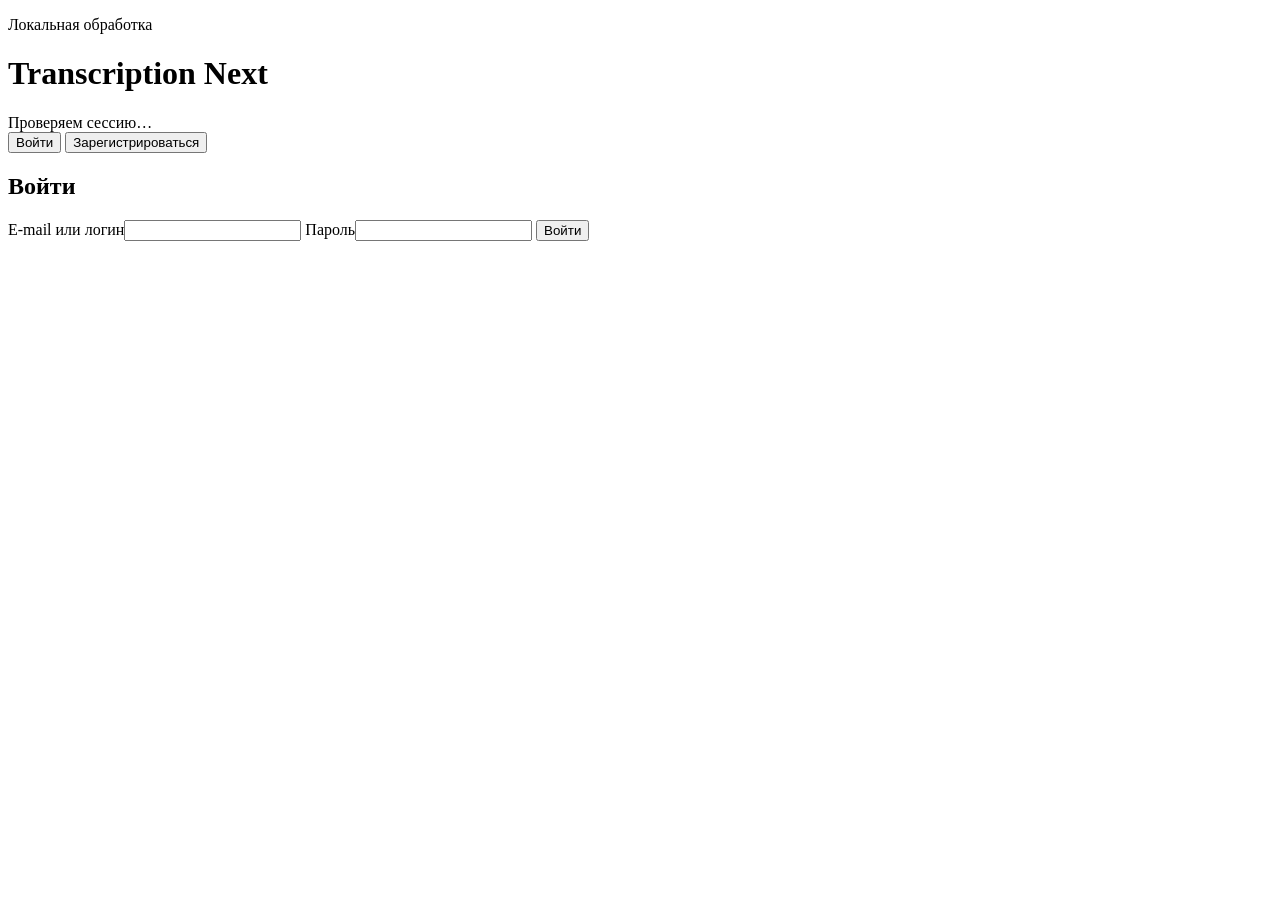
==== apps/local-voice-transcriber/src/local_voice_transcriber/static/index.html @ 2da305d9 "feat: improve candidate workflow and admin panel" ====
<!doctype html>
<html lang="ru">
  <head>
    <meta charset="utf-8">
    <meta name="viewport" content="width=device-width, initial-scale=1">
    <title>Transcription Next</title>
    <link rel="stylesheet" href="/static/styles.css">
  </head>
  <body>
    <main class="shell">
      <header class="topbar">
        <div><p class="eyebrow">Локальная обработка</p><h1>Transcription Next</h1></div>
        <div class="session" id="session-state">Проверяем сессию…</div>
      </header>
      <section class="notice" id="notice" hidden aria-live="polite"></section>
      <section class="auth-panel card" id="auth-panel" aria-label="Доступ к сервису">
        <nav class="auth-tabs" aria-label="Вход и регистрация">
          <button type="button" class="active" id="show-login" aria-controls="login-form" aria-pressed="true">Войти</button>
          <button type="button" id="show-register" aria-controls="register-form" aria-pressed="false">Зарегистрироваться</button>
        </nav>
        <form id="login-form">
          <h2>Войти</h2>
          <label>E-mail или логин<input name="login" autocomplete="username" required maxlength="254"></label>
          <label>Пароль<input name="password" type="password" autocomplete="current-password" required></label>
          <button type="submit">Войти</button>
        </form>
        <form id="register-form" hidden>
          <h2>Создать учётную запись</h2>
          <p class="muted">Подтверждение почты появится в отдельном выпуске.</p>
          <label>E-mail или логин<input name="login" autocomplete="username" required maxlength="254"></label>
          <label>Пароль<input name="password" type="password" autocomplete="new-password" required></label>
          <button type="submit" class="secondary">Зарегистрироваться</button>
        </form>
      </section>
      <section id="workspace" hidden>
        <nav class="tabs" aria-label="Разделы">
          <button class="tab active" data-view="jobs">Мои записи</button>
          <button class="tab" data-view="profiles">Голосовые профили</button>
          <button class="tab" data-view="vocabulary">Словарь</button>
          <button class="tab" data-view="editor">Редактор</button>
          <button class="tab admin-only" data-view="admin" hidden>Администрирование</button>
          <button class="tab" id="logout-button">Выйти</button>
        </nav>
        <section class="view active" id="jobs-view">
          <div class="view-header">
            <div><p class="eyebrow">Приватная очередь</p><h2>Мои записи</h2></div>
            <form id="upload-form" class="upload-form">
              <input id="media-input" name="media" type="file" accept="video/webm,audio/webm,.webm" required hidden>
              <button type="button" id="choose-media" class="secondary">Загрузить запись</button>
              <span id="selected-media" class="muted" aria-live="polite">Файл .webm не выбран</span>
              <button type="submit" id="add-job-button" disabled>Добавить в список</button>
            </form>
          </div>
          <p class="muted">Сначала добавьте файл в список, затем нажмите «Транскрибировать» у записи.</p>
          <div id="jobs-list" class="job-list" aria-live="polite"></div>
        </section>
        <section class="view" id="profiles-view">
          <div class="view-header">
            <div><p class="eyebrow">Общий справочник без источников</p><h2>Голосовые профили</h2></div>
            <form id="profile-form" class="inline-form"><input name="display_name" placeholder="Имя профиля" required maxlength="120"><button type="submit">Добавить</button></form>
          </div>
          <div id="profiles-list" class="profile-list"></div>
        </section>
        <section class="view" id="vocabulary-view">
          <div class="view-header">
            <div><p class="eyebrow">Общие подсказки для будущих запусков</p><h2>Словарь</h2></div>
            <form id="vocabulary-form" class="inline-form">
              <input name="canonical" placeholder="Специфичный термин" required maxlength="250">
              <input name="variants" placeholder="Варианты через запятую" maxlength="750">
              <button type="submit">Добавить</button>
            </form>
          </div>
          <p class="muted">Термины не переписывают готовые транскрипции и не раскрывают автора изменений.</p>
          <div id="vocabulary-list" class="profile-list"></div>
        </section>
        <section class="view" id="editor-view">
          <div class="view-header"><div><p class="eyebrow">Проверка и исправление</p><h2 id="editor-title">Редактор</h2></div><span class="pill" id="editor-status">Выберите готовую запись</span></div>
          <div class="editor-layout">
            <section class="card player-card"><div class="waveform" aria-label="Шкала аудио"><span></span></div><audio id="audio-player" controls preload="metadata"></audio><div id="subtitle-line" class="subtitle-line">Субтитры появятся после обработки.</div></section>
            <aside class="card groups-card"><h3>Группы говорящих</h3><p class="muted">Исправьте имя или назначьте общий профиль один раз для всей группы.</p><div id="groups-list"><p class="muted">Нет выбранной записи.</p></div></aside>
            <section class="card transcript-card"><div class="transcript-heading"><div><h3>Транскрипция</h3><p class="muted" id="editor-help">Выберите готовую запись.</p></div><button type="button" id="save-editor-button" disabled>Сохранить правки</button></div><div id="transcript-list"><p class="muted">Исходные реплики будут доступны после обработки.</p></div></section>
          </div>
        </section>
        <section class="view" id="admin-view">
          <div class="view-header"><div><p class="eyebrow">Учётные записи и технические показатели</p><h2>Администрирование</h2></div><button type="button" id="admin-retry-index">Повторить обновление голосового индекса</button></div>
          <section class="card admin-users-card"><h3>Пользователи</h3><p class="muted">Роли, состояние учётных записей и количество записей по статусам.</p><div id="admin-users" class="profile-list" aria-live="polite"></div></section>
          <pre class="card" id="admin-overview"></pre>
        </section>
      </section>
    </main>
    <script src="/static/app.js" defer></script>
  </body>
</html>
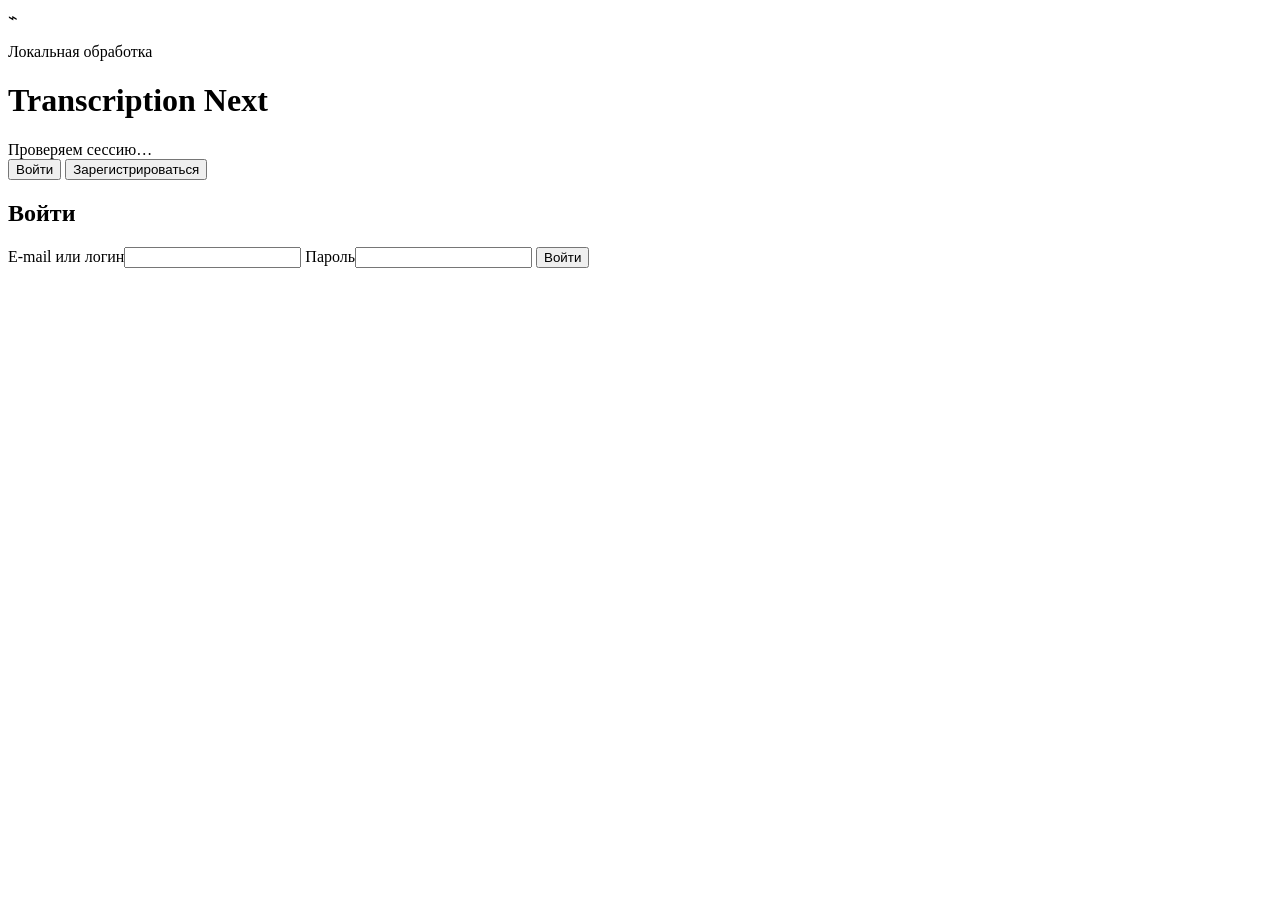
==== commit 1b96fb48: "feat(candidate): improve media upload workflow" ====
--- a/apps/local-voice-transcriber/src/local_voice_transcriber/static/index.html
+++ b/apps/local-voice-transcriber/src/local_voice_transcriber/static/index.html
@@ -4,27 +4,27 @@
     <meta charset="utf-8">
     <meta name="viewport" content="width=device-width, initial-scale=1">
     <title>Transcription Next</title>
-    <link rel="stylesheet" href="/static/styles.css">
+    <link rel="stylesheet" href="/static/styles.css?v=20261023-scriberr-1">
   </head>
   <body>
     <main class="shell">
       <header class="topbar">
-        <div><p class="eyebrow">Локальная обработка</p><h1>Transcription Next</h1></div>
+        <div class="brand"><span class="brand-mark" aria-hidden="true">⌁</span><div><p class="eyebrow">Локальная обработка</p><h1>Transcription Next</h1></div></div>
         <div class="session" id="session-state">Проверяем сессию…</div>
       </header>
       <section class="notice" id="notice" hidden aria-live="polite"></section>
       <section class="auth-panel card" id="auth-panel" aria-label="Доступ к сервису">
-        <nav class="auth-tabs" aria-label="Вход и регистрация">
-          <button type="button" class="active" id="show-login" aria-controls="login-form" aria-pressed="true">Войти</button>
-          <button type="button" id="show-register" aria-controls="register-form" aria-pressed="false">Зарегистрироваться</button>
+        <nav class="auth-tabs" aria-label="Вход и регистрация" role="tablist">
+          <button type="button" class="active" id="show-login" role="tab" aria-controls="login-form" aria-selected="true" tabindex="0">Войти</button>
+          <button type="button" id="show-register" role="tab" aria-controls="register-form" aria-selected="false" tabindex="-1">Зарегистрироваться</button>
         </nav>
-        <form id="login-form">
+        <form id="login-form" role="tabpanel" aria-labelledby="show-login">
           <h2>Войти</h2>
           <label>E-mail или логин<input name="login" autocomplete="username" required maxlength="254"></label>
           <label>Пароль<input name="password" type="password" autocomplete="current-password" required></label>
           <button type="submit">Войти</button>
         </form>
-        <form id="register-form" hidden>
+        <form id="register-form" role="tabpanel" aria-labelledby="show-register" hidden>
           <h2>Создать учётную запись</h2>
           <p class="muted">Подтверждение почты появится в отдельном выпуске.</p>
           <label>E-mail или логин<input name="login" autocomplete="username" required maxlength="254"></label>
@@ -34,7 +34,7 @@
       </section>
       <section id="workspace" hidden>
         <nav class="tabs" aria-label="Разделы">
-          <button class="tab active" data-view="jobs">Мои записи</button>
+          <button class="tab active" data-view="jobs" aria-current="page">Мои записи</button>
           <button class="tab" data-view="profiles">Голосовые профили</button>
           <button class="tab" data-view="vocabulary">Словарь</button>
           <button class="tab" data-view="editor">Редактор</button>
@@ -43,15 +43,23 @@
         </nav>
         <section class="view active" id="jobs-view">
           <div class="view-header">
-            <div><p class="eyebrow">Приватная очередь</p><h2>Мои записи</h2></div>
-            <form id="upload-form" class="upload-form">
-              <input id="media-input" name="media" type="file" accept="video/webm,audio/webm,.webm" required hidden>
-              <button type="button" id="choose-media" class="secondary">Загрузить запись</button>
-              <span id="selected-media" class="muted" aria-live="polite">Файл .webm не выбран</span>
-              <button type="submit" id="add-job-button" disabled>Добавить в список</button>
-            </form>
+            <div><p class="eyebrow">Личная рабочая область</p><h2>Записи встреч</h2><p class="muted">Каждая запись видна только вам. Готовую транскрипцию можно открыть и отредактировать.</p></div>
+            <button type="button" id="refresh-jobs-button" class="secondary">Обновить список</button>
           </div>
-          <p class="muted">Сначала добавьте файл в список, затем нажмите «Транскрибировать» у записи.</p>
+          <form id="upload-form" class="upload-form card">
+            <div class="upload-heading"><span class="step" aria-hidden="true">1</span><div><h3>Новая транскрипция</h3><p class="muted">Добавьте запись — она сразу попадёт в личную очередь обработки.</p></div></div>
+            <label class="upload-file-label" for="media-input">
+              <span class="upload-icon" aria-hidden="true">↥</span>
+              <span class="upload-copy"><strong>Выберите запись встречи</strong><small>Поддерживаются .webm, .mp3, .wav, .m4a, .aac, .ogg, .opus, .mp4 и .mov</small></span>
+              <span class="choose-file">Выбрать файл</span>
+              <input id="media-input" name="media" type="file" accept=".webm,.mp3,.wav,.m4a,.aac,.ogg,.opus,.mp4,.mov,video/webm,audio/webm,audio/mpeg,audio/wav,audio/mp4,audio/aac,audio/ogg,video/mp4,video/quicktime" required>
+            </label>
+            <div class="upload-actions">
+              <div><span id="selected-media" class="selected-media" aria-live="polite">Файл не выбран</span><p class="upload-hint">Файл не отправляется во внешние сервисы.</p></div>
+              <button type="submit" id="upload-and-start-button" disabled>Загрузить и транскрибировать</button>
+            </div>
+          </form>
+          <div class="list-heading"><div><p class="eyebrow">Очередь и результаты</p><h3>Мои записи</h3></div></div>
           <div id="jobs-list" class="job-list" aria-live="polite"></div>
         </section>
         <section class="view" id="profiles-view">
@@ -75,6 +83,7 @@
         </section>
         <section class="view" id="editor-view">
           <div class="view-header"><div><p class="eyebrow">Проверка и исправление</p><h2 id="editor-title">Редактор</h2></div><span class="pill" id="editor-status">Выберите готовую запись</span></div>
+          <div id="editor-conflict" class="notice error" hidden role="alert"><p id="editor-conflict-message"></p><div class="job-actions"><button type="button" id="copy-editor-draft" class="secondary">Скопировать мои правки</button><button type="button" id="reload-editor" class="secondary">Обновить с сервера</button></div></div>
           <div class="editor-layout">
             <section class="card player-card"><div class="waveform" aria-label="Шкала аудио"><span></span></div><audio id="audio-player" controls preload="metadata"></audio><div id="subtitle-line" class="subtitle-line">Субтитры появятся после обработки.</div></section>
             <aside class="card groups-card"><h3>Группы говорящих</h3><p class="muted">Исправьте имя или назначьте общий профиль один раз для всей группы.</p><div id="groups-list"><p class="muted">Нет выбранной записи.</p></div></aside>
@@ -84,10 +93,10 @@
         <section class="view" id="admin-view">
           <div class="view-header"><div><p class="eyebrow">Учётные записи и технические показатели</p><h2>Администрирование</h2></div><button type="button" id="admin-retry-index">Повторить обновление голосового индекса</button></div>
           <section class="card admin-users-card"><h3>Пользователи</h3><p class="muted">Роли, состояние учётных записей и количество записей по статусам.</p><div id="admin-users" class="profile-list" aria-live="polite"></div></section>
-          <pre class="card" id="admin-overview"></pre>
+          <section class="card admin-overview-card" aria-label="Состояние сервиса"><h3>Состояние сервиса</h3><div id="admin-overview" class="admin-overview" aria-live="polite"></div></section>
         </section>
       </section>
     </main>
-    <script src="/static/app.js" defer></script>
+    <script src="/static/app.js?v=20261023-scriberr-1" defer></script>
   </body>
 </html>
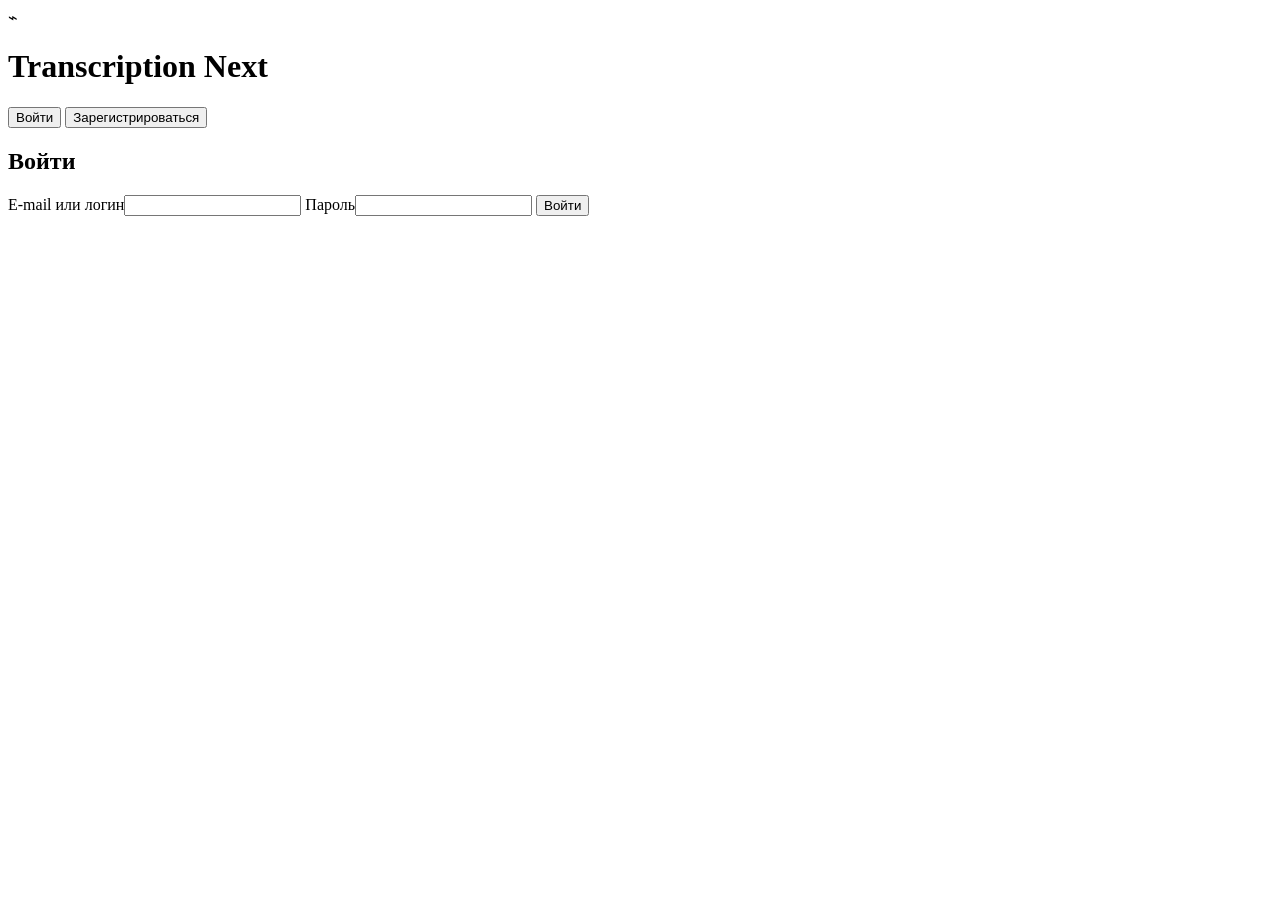
==== commit 186e6d13: "feat: streamline transcription next speaker workflow" ====
--- a/apps/local-voice-transcriber/src/local_voice_transcriber/static/index.html
+++ b/apps/local-voice-transcriber/src/local_voice_transcriber/static/index.html
@@ -4,13 +4,27 @@
     <meta charset="utf-8">
     <meta name="viewport" content="width=device-width, initial-scale=1">
     <title>Transcription Next</title>
-    <link rel="stylesheet" href="/static/styles.css?v=20261023-scriberr-1">
+    <link rel="stylesheet" href="/static/styles.css?v=20261023-compact-1">
   </head>
   <body>
     <main class="shell">
       <header class="topbar">
-        <div class="brand"><span class="brand-mark" aria-hidden="true">⌁</span><div><p class="eyebrow">Локальная обработка</p><h1>Transcription Next</h1></div></div>
-        <div class="session" id="session-state">Проверяем сессию…</div>
+        <div class="brand" id="go-to-jobs" role="button" tabindex="0" aria-label="Перейти к записям" title="К записям"><span class="brand-mark" aria-hidden="true">⌁</span><h1>Transcription Next</h1></div>
+        <div class="topbar-actions">
+          <button type="button" class="add-recording-button" id="add-recording-button" hidden aria-label="Добавить запись" title="Добавить запись"><span aria-hidden="true">+</span><span class="add-recording-label">Добавить</span></button>
+          <details class="workspace-menu" id="workspace-menu" hidden>
+            <summary aria-label="Открыть меню" title="Меню"><span aria-hidden="true">⋮</span></summary>
+            <div class="workspace-menu-panel">
+              <p class="session" id="session-state">Проверяем сессию…</p>
+              <button type="button" class="menu-item" data-view="jobs">Записи</button>
+              <button type="button" class="menu-item" data-view="vocabulary">Словарь</button>
+              <button type="button" class="menu-item admin-only" data-view="profiles" hidden>Голосовые профили</button>
+              <button type="button" class="menu-item admin-only" data-view="admin" hidden>Администрирование</button>
+              <hr>
+              <button type="button" class="menu-item" id="logout-button">Выйти</button>
+            </div>
+          </details>
+        </div>
       </header>
       <section class="notice" id="notice" hidden aria-live="polite"></section>
       <section class="auth-panel card" id="auth-panel" aria-label="Доступ к сервису">
@@ -33,29 +47,22 @@
         </form>
       </section>
       <section id="workspace" hidden>
-        <nav class="tabs" aria-label="Разделы">
-          <button class="tab active" data-view="jobs" aria-current="page">Мои записи</button>
-          <button class="tab" data-view="profiles">Голосовые профили</button>
-          <button class="tab" data-view="vocabulary">Словарь</button>
-          <button class="tab" data-view="editor">Редактор</button>
-          <button class="tab admin-only" data-view="admin" hidden>Администрирование</button>
-          <button class="tab" id="logout-button">Выйти</button>
-        </nav>
         <section class="view active" id="jobs-view">
           <div class="view-header">
-            <div><p class="eyebrow">Личная рабочая область</p><h2>Записи встреч</h2><p class="muted">Каждая запись видна только вам. Готовую транскрипцию можно открыть и отредактировать.</p></div>
-            <button type="button" id="refresh-jobs-button" class="secondary">Обновить список</button>
+            <div><p class="eyebrow">Личная рабочая область</p><h2>Записи</h2></div>
+            <button type="button" id="refresh-jobs-button" class="icon-button secondary" aria-label="Обновить список" title="Обновить список"><span aria-hidden="true">↻</span></button>
           </div>
-          <form id="upload-form" class="upload-form card">
-            <div class="upload-heading"><span class="step" aria-hidden="true">1</span><div><h3>Новая транскрипция</h3><p class="muted">Добавьте запись — она сразу попадёт в личную очередь обработки.</p></div></div>
-            <label class="upload-file-label" for="media-input">
-              <span class="upload-icon" aria-hidden="true">↥</span>
-              <span class="upload-copy"><strong>Выберите запись встречи</strong><small>Поддерживаются .webm, .mp3, .wav, .m4a, .aac, .ogg, .opus, .mp4 и .mov</small></span>
-              <span class="choose-file">Выбрать файл</span>
-              <input id="media-input" name="media" type="file" accept=".webm,.mp3,.wav,.m4a,.aac,.ogg,.opus,.mp4,.mov,video/webm,audio/webm,audio/mpeg,audio/wav,audio/mp4,audio/aac,audio/ogg,video/mp4,video/quicktime" required>
-            </label>
-            <div class="upload-actions">
-              <div><span id="selected-media" class="selected-media" aria-live="polite">Файл не выбран</span><p class="upload-hint">Файл не отправляется во внешние сервисы.</p></div>
+          <div id="recording-dropzone" class="recording-dropzone" role="button" tabindex="0" aria-describedby="recording-dropzone-hint">
+            <span class="dropzone-plus" aria-hidden="true">+</span>
+            <span><strong>Добавить запись</strong><small id="recording-dropzone-hint">Перетащите файл сюда или выберите с устройства</small></span>
+          </div>
+          <form id="upload-form" class="upload-form job-draft card" hidden>
+            <input id="media-input" name="media" type="file" accept=".webm,.mp3,.wav,.m4a,.aac,.ogg,.opus,.mp4,.mov,video/webm,audio/webm,audio/mpeg,audio/wav,audio/mp4,audio/aac,audio/ogg,video/mp4,video/quicktime" required>
+            <div class="job-file-icon" aria-hidden="true">♫</div>
+            <div class="draft-detail"><strong id="selected-media" class="selected-media" aria-live="polite">Файл не выбран</strong><small class="upload-hint">Файл обрабатывается только на этом сервере.</small></div>
+            <div class="draft-actions">
+              <button type="button" id="replace-media-button" class="secondary">Заменить</button>
+              <button type="button" id="discard-media-button" class="secondary" aria-label="Убрать выбранный файл" title="Убрать файл">×</button>
               <button type="submit" id="upload-and-start-button" disabled>Загрузить и транскрибировать</button>
             </div>
           </form>
@@ -82,12 +89,12 @@
           <div id="vocabulary-list" class="profile-list"></div>
         </section>
         <section class="view" id="editor-view">
-          <div class="view-header"><div><p class="eyebrow">Проверка и исправление</p><h2 id="editor-title">Редактор</h2></div><span class="pill" id="editor-status">Выберите готовую запись</span></div>
+          <div class="view-header"><div><p class="eyebrow">Проверка и исправление</p><h2 id="editor-title">Редактор</h2></div><div class="editor-header-actions"><span class="pill" id="editor-status">Выберите готовую запись</span><button type="button" id="back-to-jobs-button" class="secondary">К записям</button></div></div>
           <div id="editor-conflict" class="notice error" hidden role="alert"><p id="editor-conflict-message"></p><div class="job-actions"><button type="button" id="copy-editor-draft" class="secondary">Скопировать мои правки</button><button type="button" id="reload-editor" class="secondary">Обновить с сервера</button></div></div>
           <div class="editor-layout">
-            <section class="card player-card"><div class="waveform" aria-label="Шкала аудио"><span></span></div><audio id="audio-player" controls preload="metadata"></audio><div id="subtitle-line" class="subtitle-line">Субтитры появятся после обработки.</div></section>
-            <aside class="card groups-card"><h3>Группы говорящих</h3><p class="muted">Исправьте имя или назначьте общий профиль один раз для всей группы.</p><div id="groups-list"><p class="muted">Нет выбранной записи.</p></div></aside>
-            <section class="card transcript-card"><div class="transcript-heading"><div><h3>Транскрипция</h3><p class="muted" id="editor-help">Выберите готовую запись.</p></div><button type="button" id="save-editor-button" disabled>Сохранить правки</button></div><div id="transcript-list"><p class="muted">Исходные реплики будут доступны после обработки.</p></div></section>
+            <section class="card player-card"><div class="waveform" aria-label="Шкала аудио"><span></span></div><audio id="audio-player" controls preload="metadata"></audio><p id="audio-help" class="audio-help" hidden role="status"></p><div id="subtitle-line" class="subtitle-line">Субтитры появятся после обработки.</div></section>
+            <aside class="card groups-card"><h3>Говорящие</h3><p class="muted">Укажите имя и фамилию один раз для всей группы — оно применится ко всем её репликам.</p><div id="groups-list"><p class="muted">Нет выбранной записи.</p></div></aside>
+            <section class="card transcript-card"><div class="transcript-heading"><div><h3>Транскрипция</h3><p class="muted" id="editor-help">Выберите готовую запись.</p></div><div class="transcript-actions"><button type="button" id="download-text-button" class="secondary" hidden>Скачать .txt</button><button type="button" id="save-editor-button" disabled>Сохранить правки</button></div></div><div id="transcript-list"><p class="muted">Исходные реплики будут доступны после обработки.</p></div></section>
           </div>
         </section>
         <section class="view" id="admin-view">
@@ -97,6 +104,6 @@
         </section>
       </section>
     </main>
-    <script src="/static/app.js?v=20261023-scriberr-1" defer></script>
+    <script src="/static/app.js?v=20261023-compact-1" defer></script>
   </body>
 </html>
